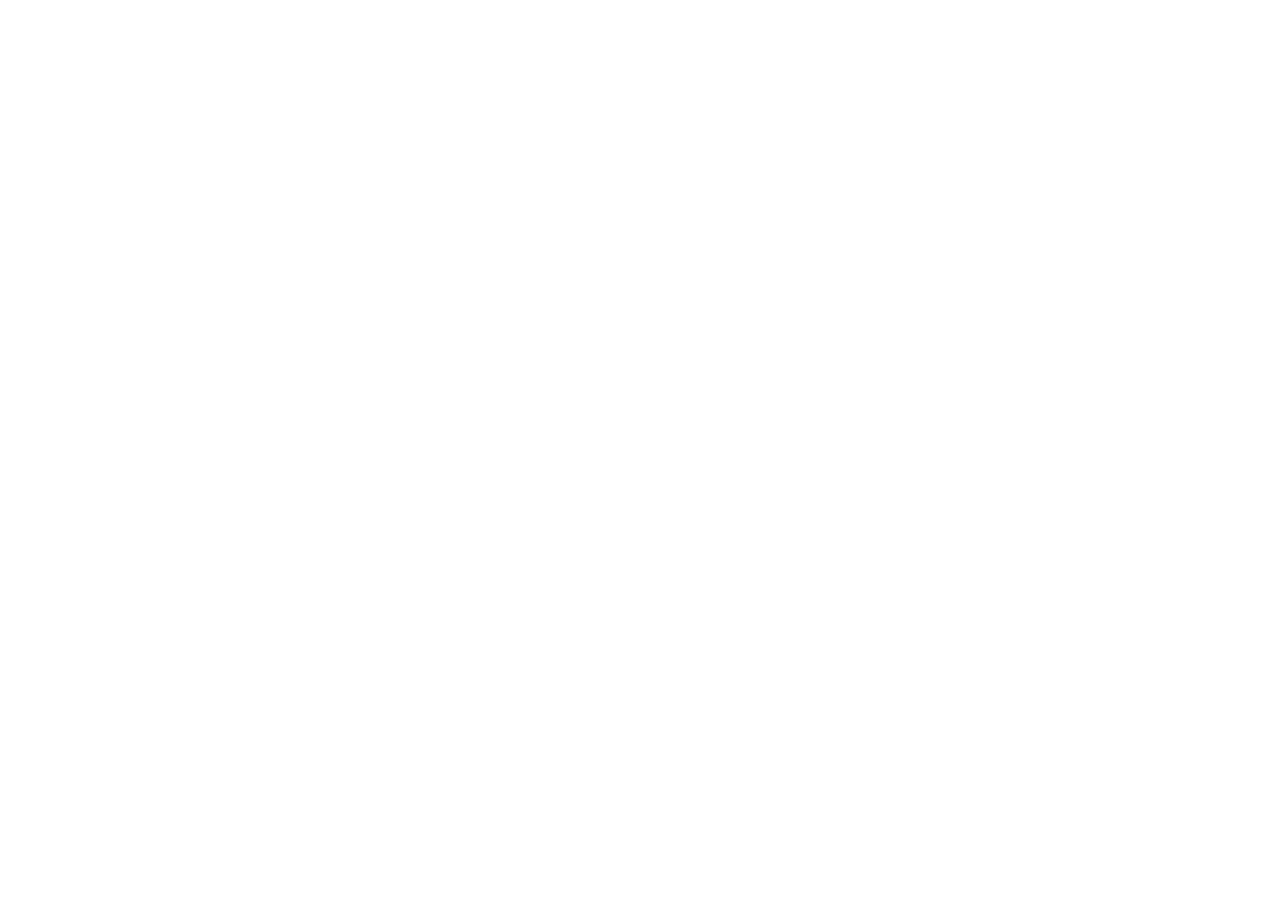
==== contactMe.html @ 80ff02ea "designed all sections" ====
<!DOCTYPE html>
<html lang="en">
<head>
    <meta charset="UTF-8">
    <meta name="viewport" content="width=device-width, initial-scale=1.0">
    <title>Contact ME</title>
</head>
<body>
    
</body>
</html>
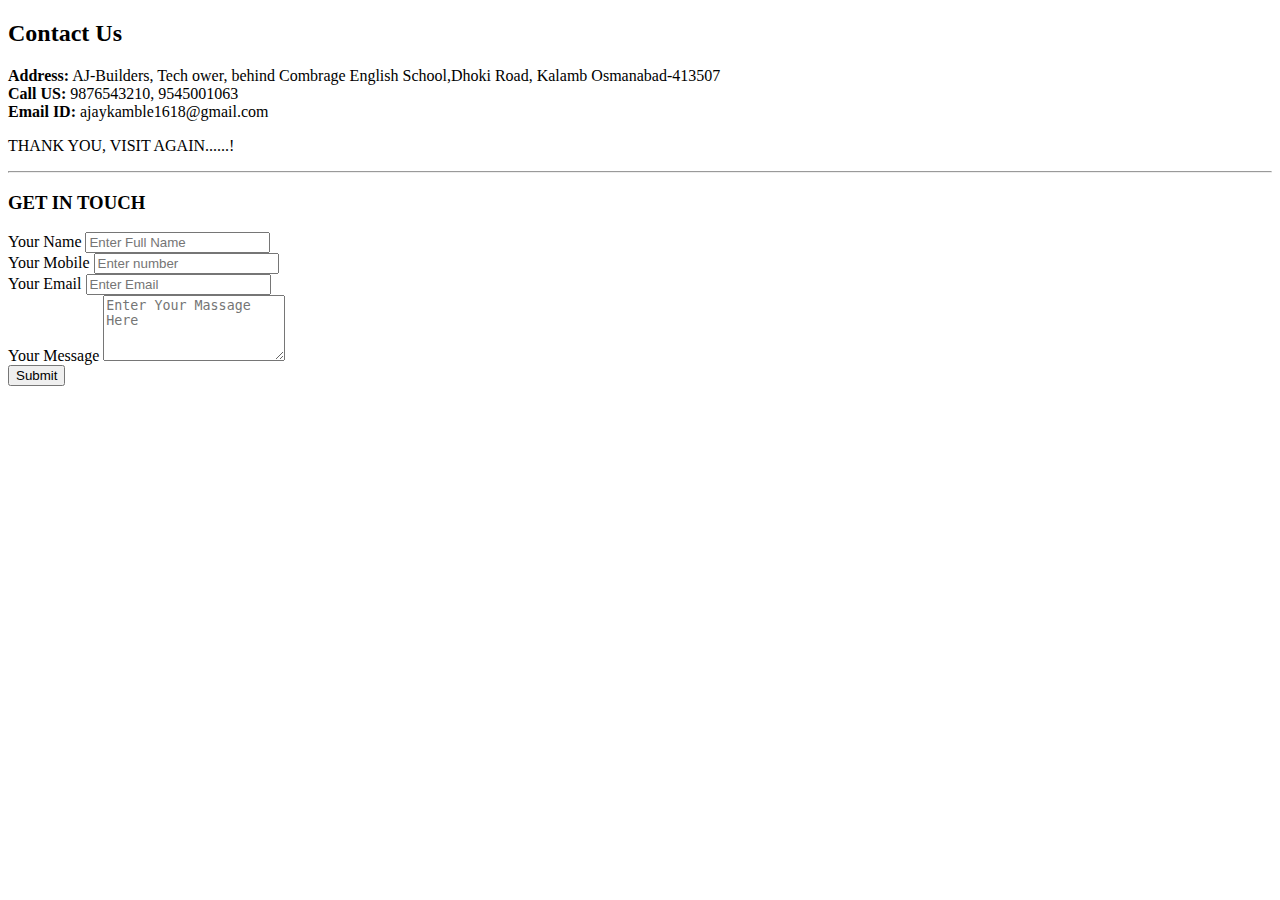
==== commit eae28d52: "designed contact us" ====
--- a/contactMe.html
+++ b/contactMe.html
@@ -1,11 +1,64 @@
 <!DOCTYPE html>
 <html lang="en">
+
 <head>
     <meta charset="UTF-8">
     <meta name="viewport" content="width=device-width, initial-scale=1.0">
     <title>Contact ME</title>
 </head>
+
 <body>
-    
+    <h2>Contact Us</h2>
+
+
+    <div class="container">
+        <div class=" box1">
+
+            <span>
+                <strong> Address:</strong>
+                AJ-Builders, Tech ower, behind Combrage English
+                School,Dhoki Road,
+                Kalamb Osmanabad-413507
+            </span> <br>
+
+
+            <span><strong>Call US:</strong> 9876543210, 9545001063</span> <br>
+
+            <span > <strong> Email ID: </strong> ajaykamble1618@gmail.com</span> <br>
+
+            <p id="thankyou">
+                THANK YOU, VISIT AGAIN......!
+            </p>
+        </div>
+<hr>
+        <div class="box2">
+            <div class="contact-form">
+                <form action="#" method="post">
+                    <h3>GET IN TOUCH</h3>
+                    <div>
+                        <label for="name">Your Name</label>
+                        <input type="text" placeholder="Enter Full Name" id="name" name="name" required>
+                    </div>
+                    <div >
+                        <label for="email">Your Mobile</label>
+                        <input type="number" id="number" placeholder="Enter number" name="number" required>
+                    </div>
+                    <div >
+                        <label for="email">Your Email</label>
+                        <input type="email" id="email" placeholder="Enter Email" name="email" required>
+                    </div>
+                    <div >
+                        <label for="message">Your Message</label>
+                        <textarea id="message" placeholder="Enter Your Massage Here" name="message" rows="4"
+                            required></textarea>
+                    </div>
+                    <div>
+                        <button type="submit">Submit</button>
+                    </div>
+                </form>
+            </div>
+        </div>
+    </div>
 </body>
+
 </html>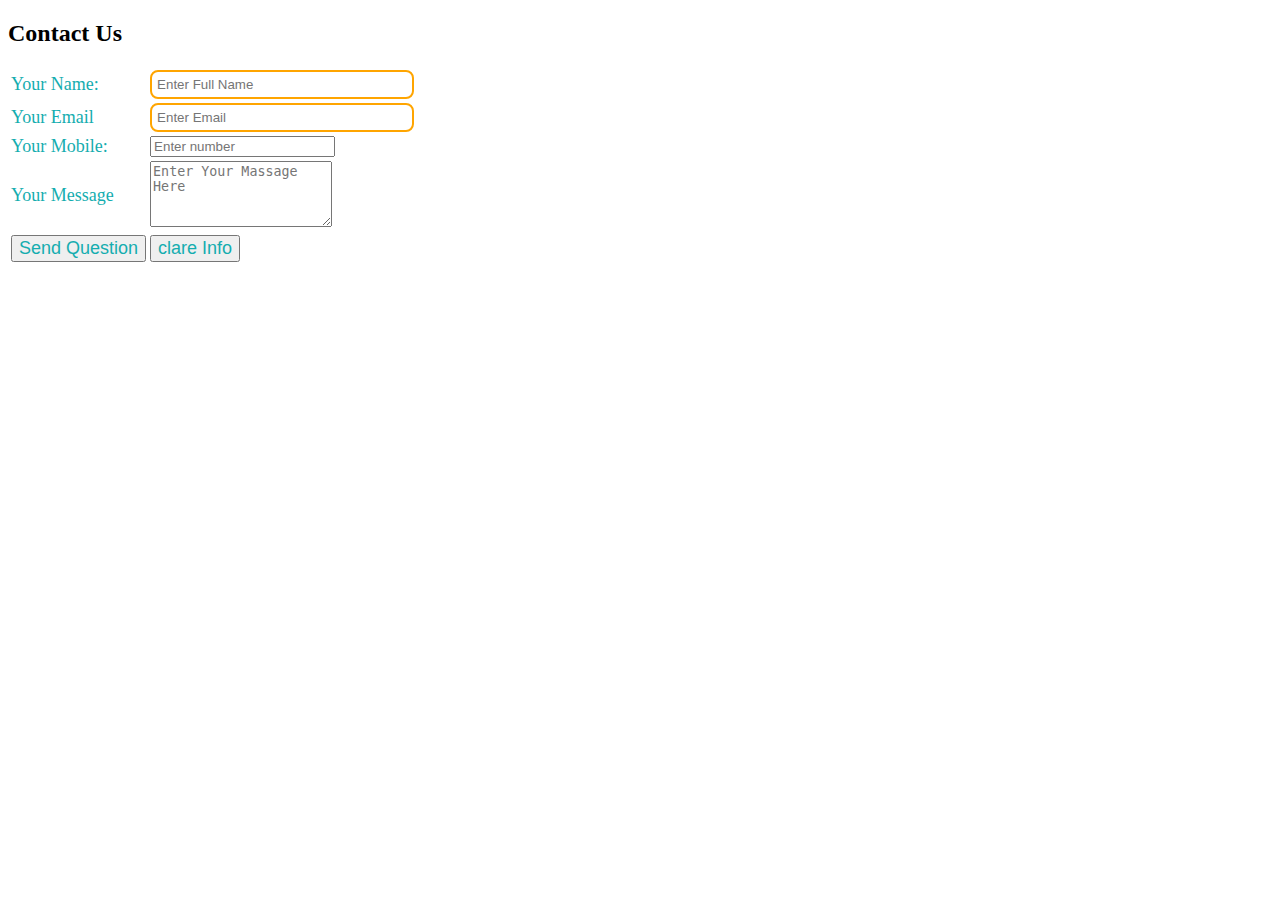
==== commit 592847d7: "advance CSS attribute selector, pseudo  classes and elements" ====
--- a/contactMe.html
+++ b/contactMe.html
@@ -5,60 +5,59 @@
     <meta charset="UTF-8">
     <meta name="viewport" content="width=device-width, initial-scale=1.0">
     <title>Contact ME</title>
+    <style>
+        label, button{
+            font-size: large;
+            color: rgb(21, 173, 175);
+        }
+        input[type="text"], input[type="email"]{
+            border: 2px solid orange;
+            border-radius: 8px;
+            padding: 5px 5px;
+            text-transform: capitalize;
+            color: cadetblue;
+            width: 250px;
+        }
+        button[type="submit"]:hover{
+            color: white;
+            background-color: black;
+            border-radius: 10px;
+            box-shadow: 3px 5px 8px black;
+        }
+    </style>
 </head>
 
 <body>
     <h2>Contact Us</h2>
 
+    <form action="#" method="post">
+        <table>
+            <tbody>
+                <tr>
+                    <td><label for="name">Your Name:</label></td>
+                    <td><input type="text" placeholder="Enter Full Name" id="name" name="name" required></td>
+                </tr>
+                <tr>
+                    <td> <label for="email">Your Email</label></td>
+                    <td> <input type="email" id="email" placeholder="Enter Email" name="email" required></td>
+                </tr>
+                <tr>
+                    <td><label for="email">Your Mobile:</label></td>
+                    <td> <input type="number" id="number" placeholder="Enter number" name="number" required></td>
+                </tr>
+                <tr>
+                    <td><label for="message">Your Message</label></td>
+                    <td><textarea id="message" placeholder="Enter Your Massage Here" name="message" rows="4"
+                            required></textarea></td>
+                </tr>
+                <tr>
+                    <td> <button type="submit">Send Question</button></td>
+                    <td> <button type="reset">clare Info</button></td>
+                </tr>
+            </tbody>
+        </table>
+    </form>
 
-    <div class="container">
-        <div class=" box1">
-
-            <span>
-                <strong> Address:</strong>
-                AJ-Builders, Tech ower, behind Combrage English
-                School,Dhoki Road,
-                Kalamb Osmanabad-413507
-            </span> <br>
-
-
-            <span><strong>Call US:</strong> 9876543210, 9545001063</span> <br>
-
-            <span > <strong> Email ID: </strong> ajaykamble1618@gmail.com</span> <br>
-
-            <p id="thankyou">
-                THANK YOU, VISIT AGAIN......!
-            </p>
-        </div>
-<hr>
-        <div class="box2">
-            <div class="contact-form">
-                <form action="#" method="post">
-                    <h3>GET IN TOUCH</h3>
-                    <div>
-                        <label for="name">Your Name</label>
-                        <input type="text" placeholder="Enter Full Name" id="name" name="name" required>
-                    </div>
-                    <div >
-                        <label for="email">Your Mobile</label>
-                        <input type="number" id="number" placeholder="Enter number" name="number" required>
-                    </div>
-                    <div >
-                        <label for="email">Your Email</label>
-                        <input type="email" id="email" placeholder="Enter Email" name="email" required>
-                    </div>
-                    <div >
-                        <label for="message">Your Message</label>
-                        <textarea id="message" placeholder="Enter Your Massage Here" name="message" rows="4"
-                            required></textarea>
-                    </div>
-                    <div>
-                        <button type="submit">Submit</button>
-                    </div>
-                </form>
-            </div>
-        </div>
-    </div>
 </body>
 
 </html>